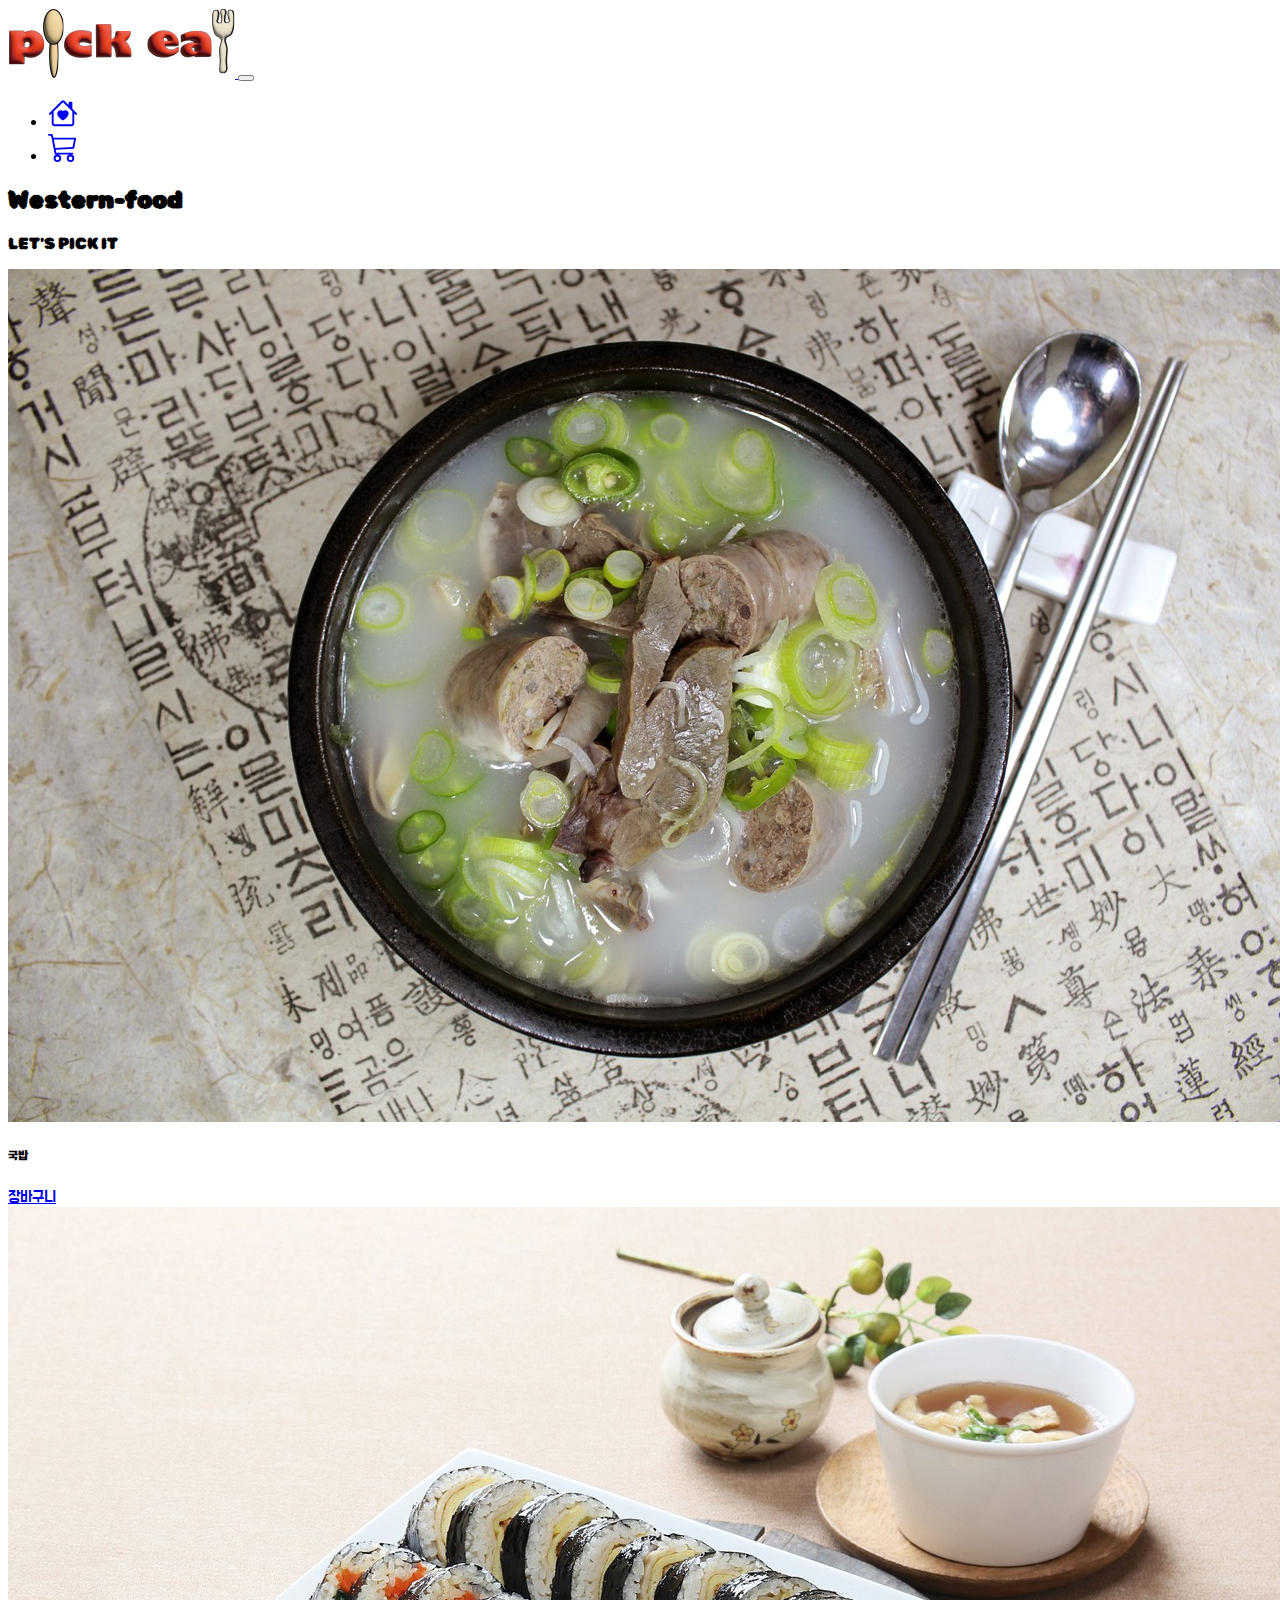
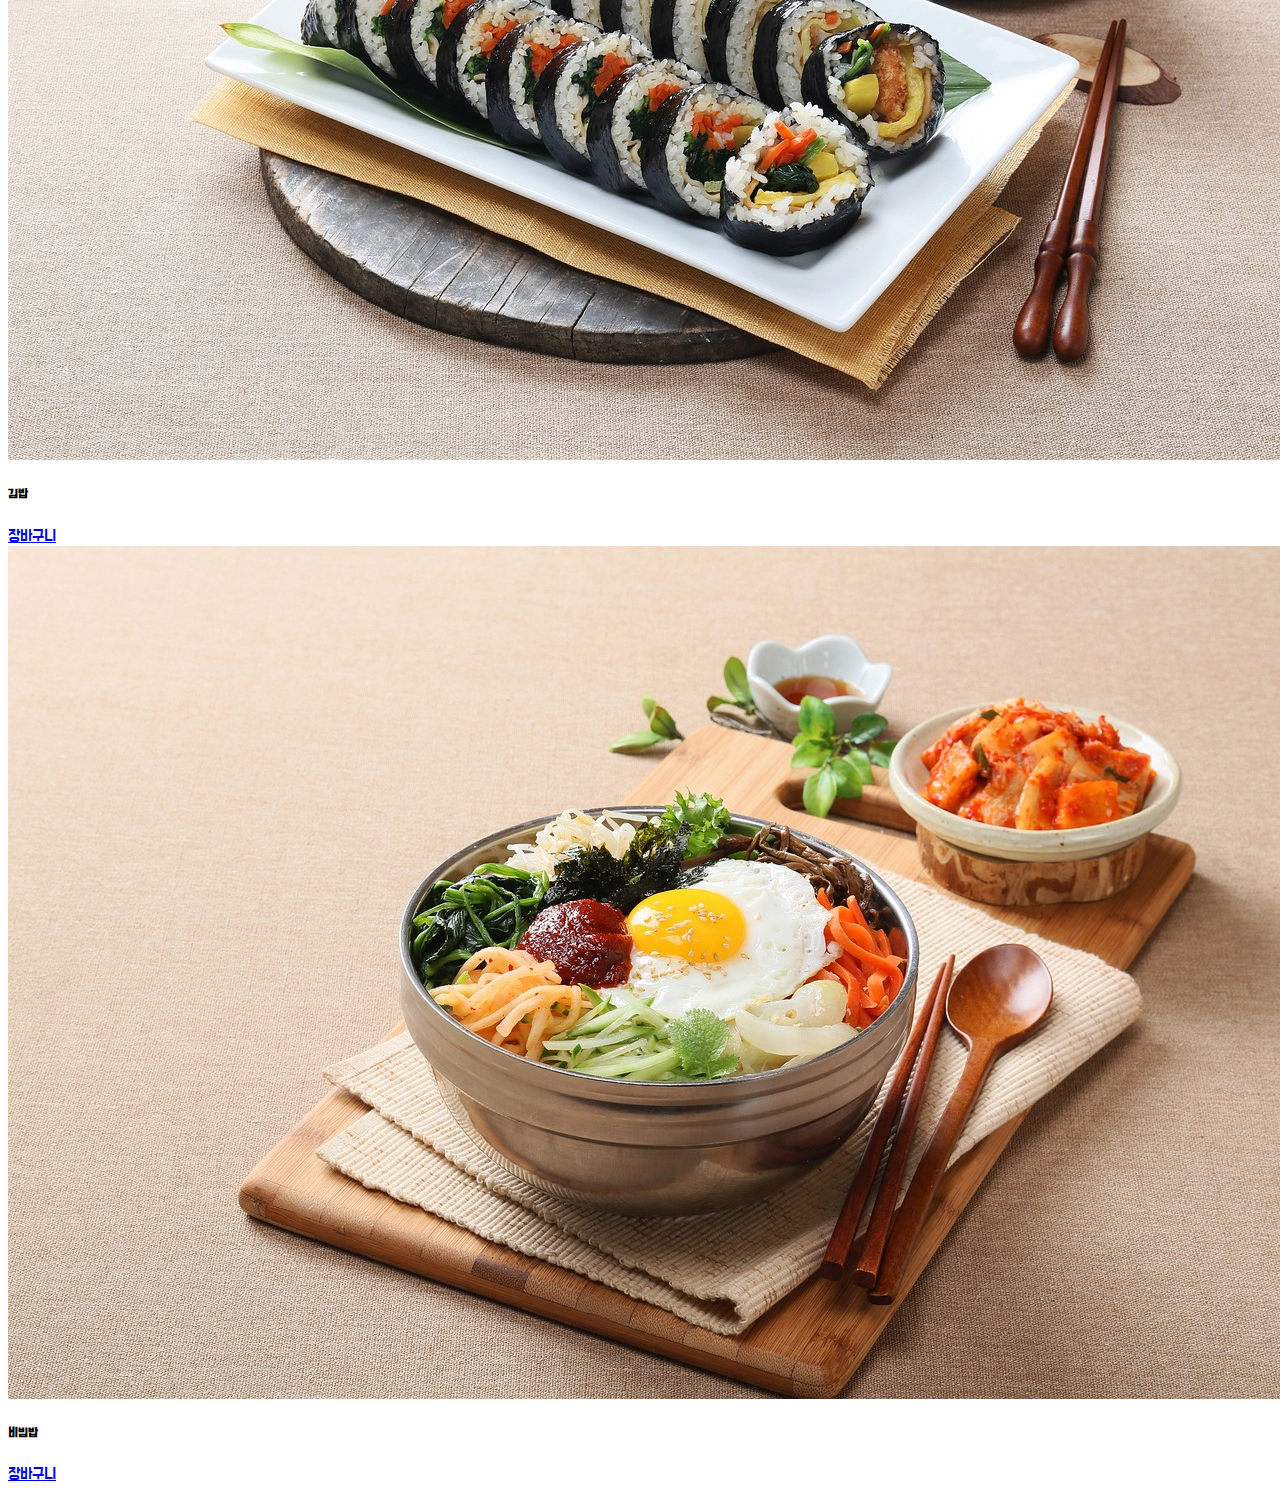
==== didtlrdl.html @ c5612afc "Add files via upload" ====
<!doctype html>
<html lang="ko">
  <head>
    <meta charset="utf-8">
    <meta name="viewport" content="width=device-width, initial-scale=1">
    <title>양식카드</title>
    <link href="https://cdn.jsdelivr.net/npm/bootstrap@5.3.1/dist/css/bootstrap.min.css" rel="stylesheet" integrity="sha384-4bw+/aepP/YC94hEpVNVgiZdgIC5+VKNBQNGCHeKRQN+PtmoHDEXuppvnDJzQIu9" crossorigin="anonymous">
    <link rel="stylesheet" href="style.css">

    
    <link rel="preconnect" href="https://fonts.googleapis.com">
    <link rel="preconnect" href="https://fonts.gstatic.com" crossorigin>
    <link href="https://fonts.googleapis.com/css2?family=Gugi&family=Noto+Sans+KR:wght@400;700&display=swap"
        rel="stylesheet">
 
        <link rel="preconnect" href="https://fonts.googleapis.com">
        <link rel="preconnect" href="https://fonts.gstatic.com" crossorigin>
        <link href="https://fonts.googleapis.com/css2?family=Gugi&family=Noto+Sans+KR:wght@400;700&display=swap"
            rel="stylesheet">
            <link rel="preconnect" href="https://fonts.googleapis.com">
     <link rel="preconnect" href="https://fonts.gstatic.com" crossorigin>
     <link href="https://fonts.googleapis.com/css2?family=Concert+One&family=Gugi&family=Rubik+Bubbles&display=swap" rel="stylesheet">
     <link rel="preconnect" href="https://fonts.googleapis.com">
     <link rel="preconnect" href="https://fonts.gstatic.com" crossorigin>
     <link href="https://fonts.googleapis.com/css2?family=Concert+One&family=Gaegu&family=Gugi&family=Rubik+Bubbles&display=swap" rel="stylesheet">
     <link rel="preconnect" href="https://fonts.googleapis.com">
     <link rel="preconnect" href="https://fonts.gstatic.com" crossorigin>
     <link href="https://fonts.googleapis.com/css2?family=Bagel+Fat+One&family=Concert+One&family=Gaegu&family=Gugi&family=Rubik+Bubbles&display=swap" rel="stylesheet">
     <link rel="preconnect" href="https://fonts.googleapis.com">
     <link rel="preconnect" href="https://fonts.gstatic.com" crossorigin>
     <link href="https://fonts.googleapis.com/css2?family=Bagel+Fat+One&family=Concert+One&family=Do+Hyeon&family=Gaegu&family=Gugi&family=Rubik+Bubbles&display=swap" rel="stylesheet">
  
  </head>
  <body>
    <nav class="navbar navbar-expand-md bg-warning navbar-warning fixed-top">
      <div class="container">

          <a class="nav-link" id="home" href="index.html">
              <img src="fhrh.png" alt="로고">
                  </a>

          <button class="navbar-toggler" type="button" data-bs-toggle="collapse" data-bs-target="#nav-menu"
              aria-controls="nav-menu" aria-expanded="false" aria-label="메뉴">
              <span class="navbar-toggler-icon"></span>
          </button>

          <div class="collapse navbar-collapse" id="nav-menu">
              <ul class="navbar-nav ms-auto my-2">
                  <li class="nav-item"><a class="nav-link" href="index.html" ><svg xmlns="http://www.w3.org/2000/svg" width="30" height="30" fill="currentColor" class="bi bi-house-heart" viewBox="0 0 16 16">
                    <path d="M8 6.982C9.664 5.309 13.825 8.236 8 12 2.175 8.236 6.336 5.309 8 6.982Z"/>
                    <path d="M8.707 1.5a1 1 0 0 0-1.414 0L.646 8.146a.5.5 0 0 0 .708.707L2 8.207V13.5A1.5 1.5 0 0 0 3.5 15h9a1.5 1.5 0 0 0 1.5-1.5V8.207l.646.646a.5.5 0 0 0 .708-.707L13 5.793V2.5a.5.5 0 0 0-.5-.5h-1a.5.5 0 0 0-.5.5v1.293L8.707 1.5ZM13 7.207V13.5a.5.5 0 0 1-.5.5h-9a.5.5 0 0 1-.5-.5V7.207l5-5 5 5Z"/>
                  </svg></a></li>
                  <li class="nav-item"><a class="nav-link"  href="wkdqkrnsl.html" target="_self"><svg xmlns="http://www.w3.org/2000/svg" width="30" height="30" fill="currentColor" class="bi bi-cart3" viewBox="0 0 16 16">
                    <path d="M0 1.5A.5.5 0 0 1 .5 1H2a.5.5 0 0 1 .485.379L2.89 3H14.5a.5.5 0 0 1 .49.598l-1 5a.5.5 0 0 1-.465.401l-9.397.472L4.415 11H13a.5.5 0 0 1 0 1H4a.5.5 0 0 1-.491-.408L2.01 3.607 1.61 2H.5a.5.5 0 0 1-.5-.5zM3.102 4l.84 4.479 9.144-.459L13.89 4H3.102zM5 12a2 2 0 1 0 0 4 2 2 0 0 0 0-4zm7 0a2 2 0 1 0 0 4 2 2 0 0 0 0-4zm-7 1a1 1 0 1 1 0 2 1 1 0 0 1 0-2zm7 0a1 1 0 1 1 0 2 1 1 0 0 1 0-2z"/>
                  </svg></a></li>
              </ul>
          </div>
      </div>
  </nav>

  <section class="bg-dark py-5" id="koreanfood">
    <div class="container overflow-hidden">
      <div class="text-center text-white py-5">
          <h2 class="fw-bold mb-3">Western-food</h2>
          <p>LET'S PICK IT</p>
      </div>
      
      <div class="row row-cols-3">
        <div class="col">
    <div class="card border-warning mb-3" style="width: 18rem;">
      <img src="rnrqkq.jpg" class="card-img-top" alt="...">
      <div class="card-body border-warning text-center">
        <h5 class="card-title">국밥</h5>
        <a href="wkdqkrnsl.html" class="btn btn-warning btn-sm">장바구니</a>
      </div>
    </div>
        </div>
    <div class="col">
    <div class="card border-warning mb-3" style="width: 18rem;">
      <img src="rlaqkq.jpg" class="card-img-top" alt="...">
      <div class="card-body border-warning text-center">
        <h5 class="card-title">김밥</h5>
        <a href="wkdqkrnsl.html" class="btn btn-warning btn-sm">장바구니</a>
      </div>
    </div> 
    </div>
    <div class="col">
    <div class="card border-warning mb-3" style="width: 18rem;">
      <img src="qlqlaqkq.jpg" class="card-img-top" alt="...">
      <div class="card-body border-warning text-center">
        <h5 class="card-title">비빔밥</h5>
        <a href="wkdqkrnsl.html" class="btn btn-warning btn-sm">장바구니</a>
      </div>
    </div> 
    </div>
      </div>
      </div>
</section>
    <script src="https://cdn.jsdelivr.net/npm/bootstrap@5.3.1/dist/js/bootstrap.bundle.min.js" integrity="sha384-HwwvtgBNo3bZJJLYd8oVXjrBZt8cqVSpeBNS5n7C8IVInixGAoxmnlMuBnhbgrkm" crossorigin="anonymous"></script>
  </body>
</html>
---- style.css ----
header {
    background-image: linear-gradient(to top, rgba(0, 0, 0, 0.8), rgba(0, 0, 0, 0.2)), url(food-366875_1280.jpg);
    background-size: cover;
    background-position: center top;
    background-attachment: fixed;
  
}
body {
    font-family: 'Rubik Bubbles','Do Hyeon','Gaegu', sans-serif;
    h4{text-decoration-color:orange;}
}


 #pickit {
    background-image: linear-gradient( rgba(0, 0, 0, 0.8), rgba(0, 0, 0, 0.2)), url(cothqorud.jpg);
    background-size: cover;
    background-position: center;
    background-attachment: fixed;

}

 

.card-hover:hover {
    background-color: #ffc10726;
}

#장바구니 {
    background-image:  url(장바구니.png);
}
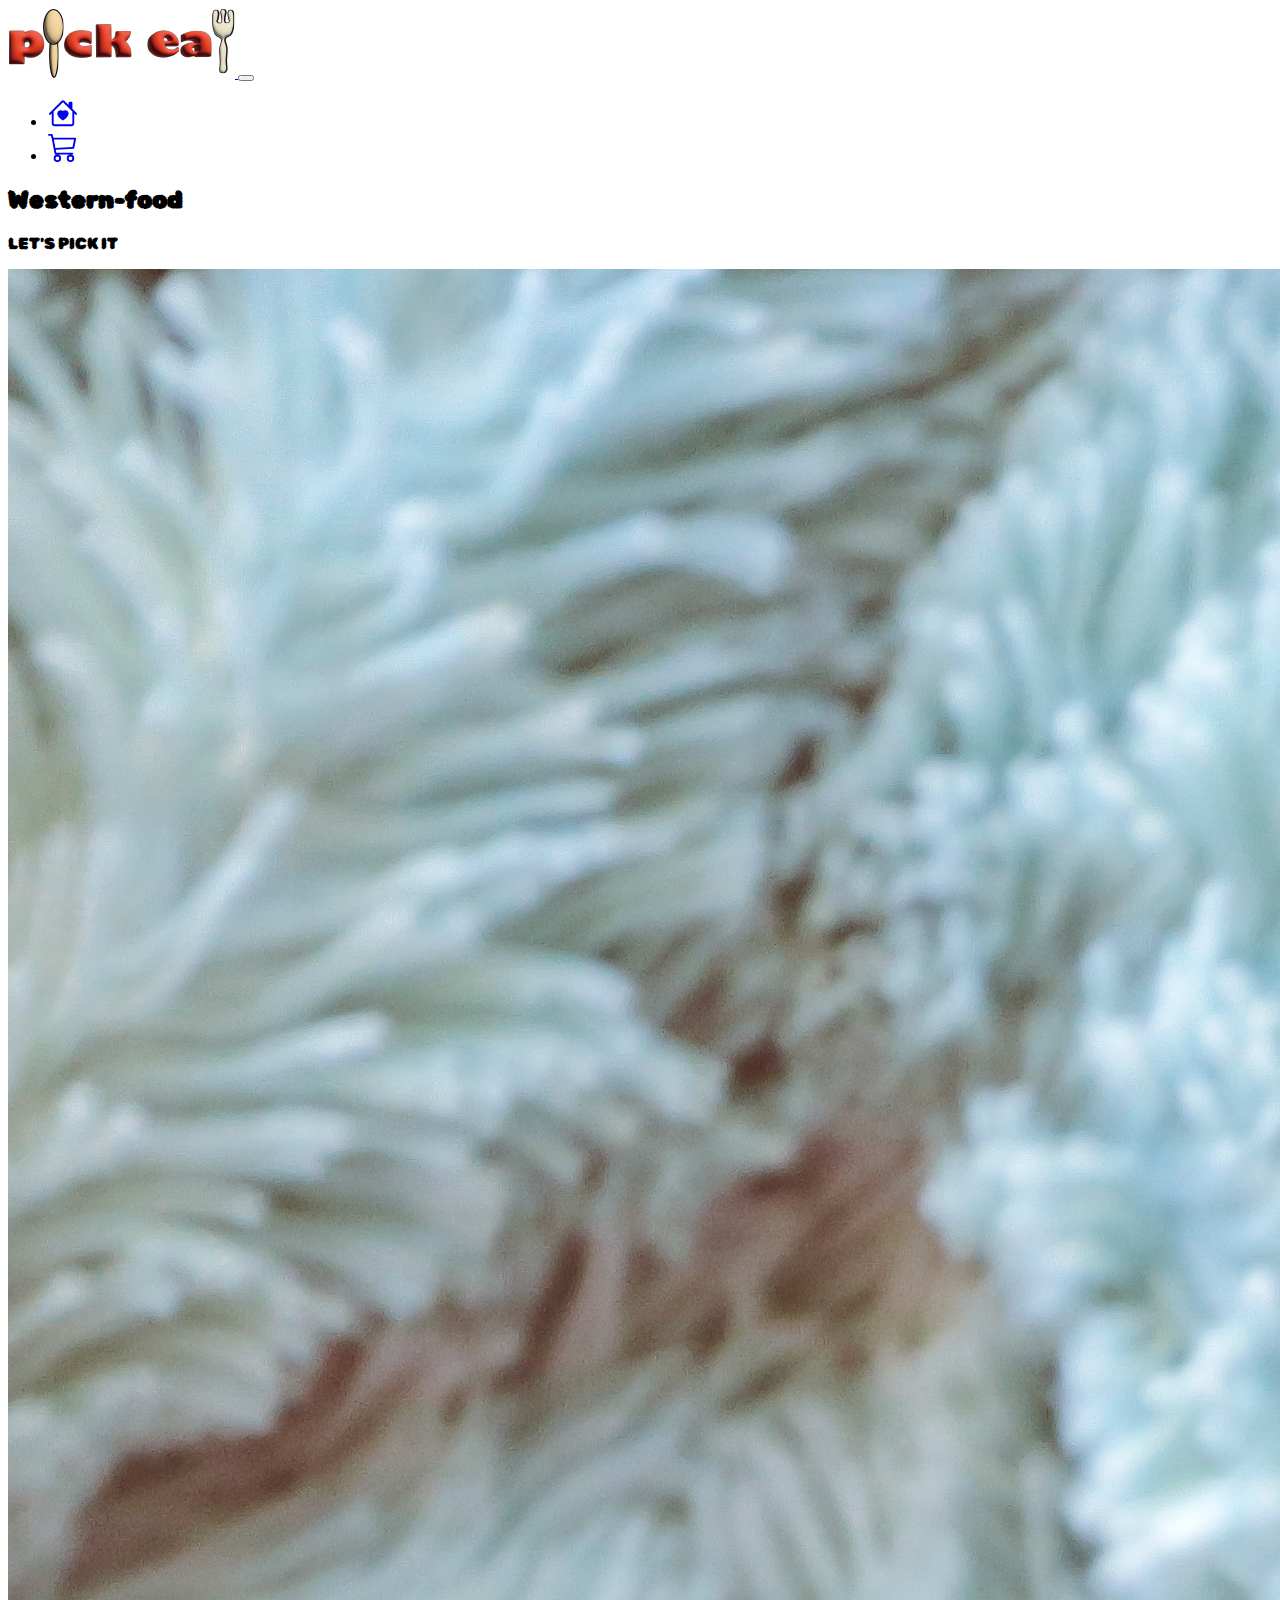
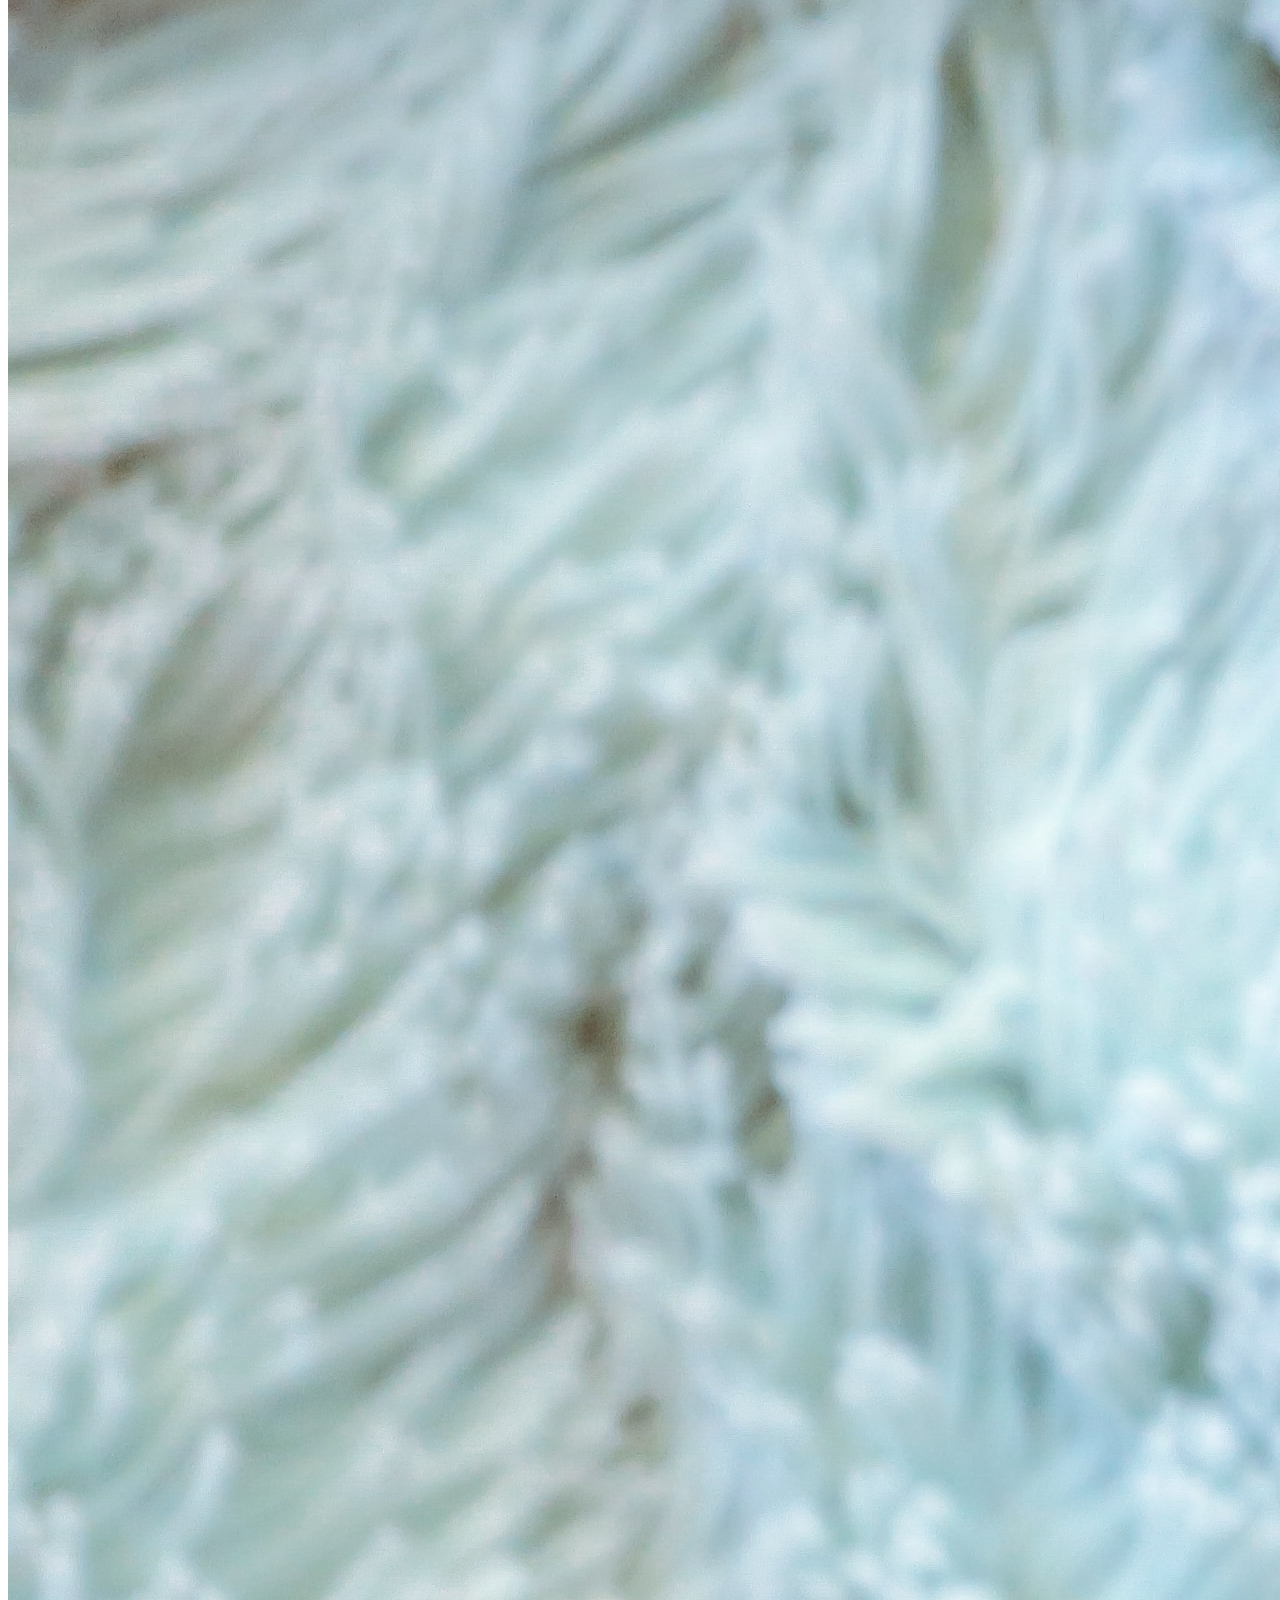
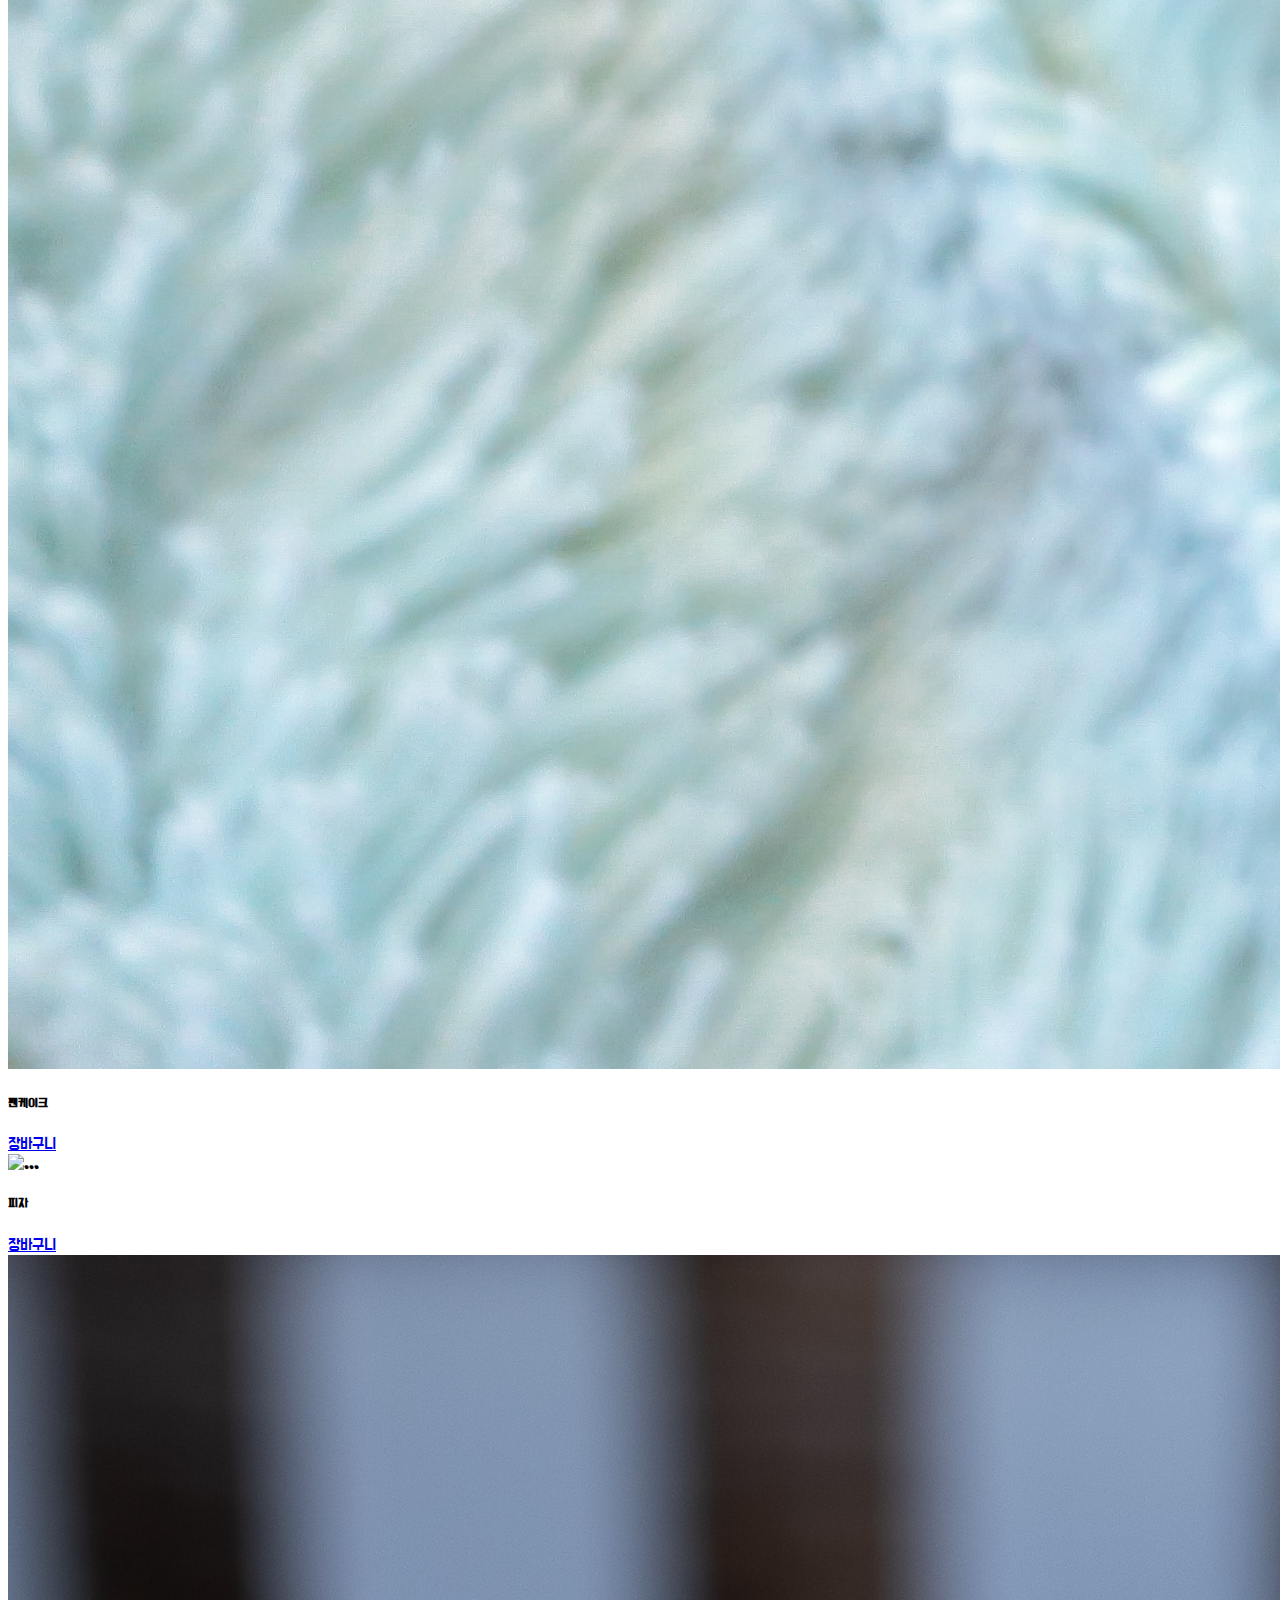
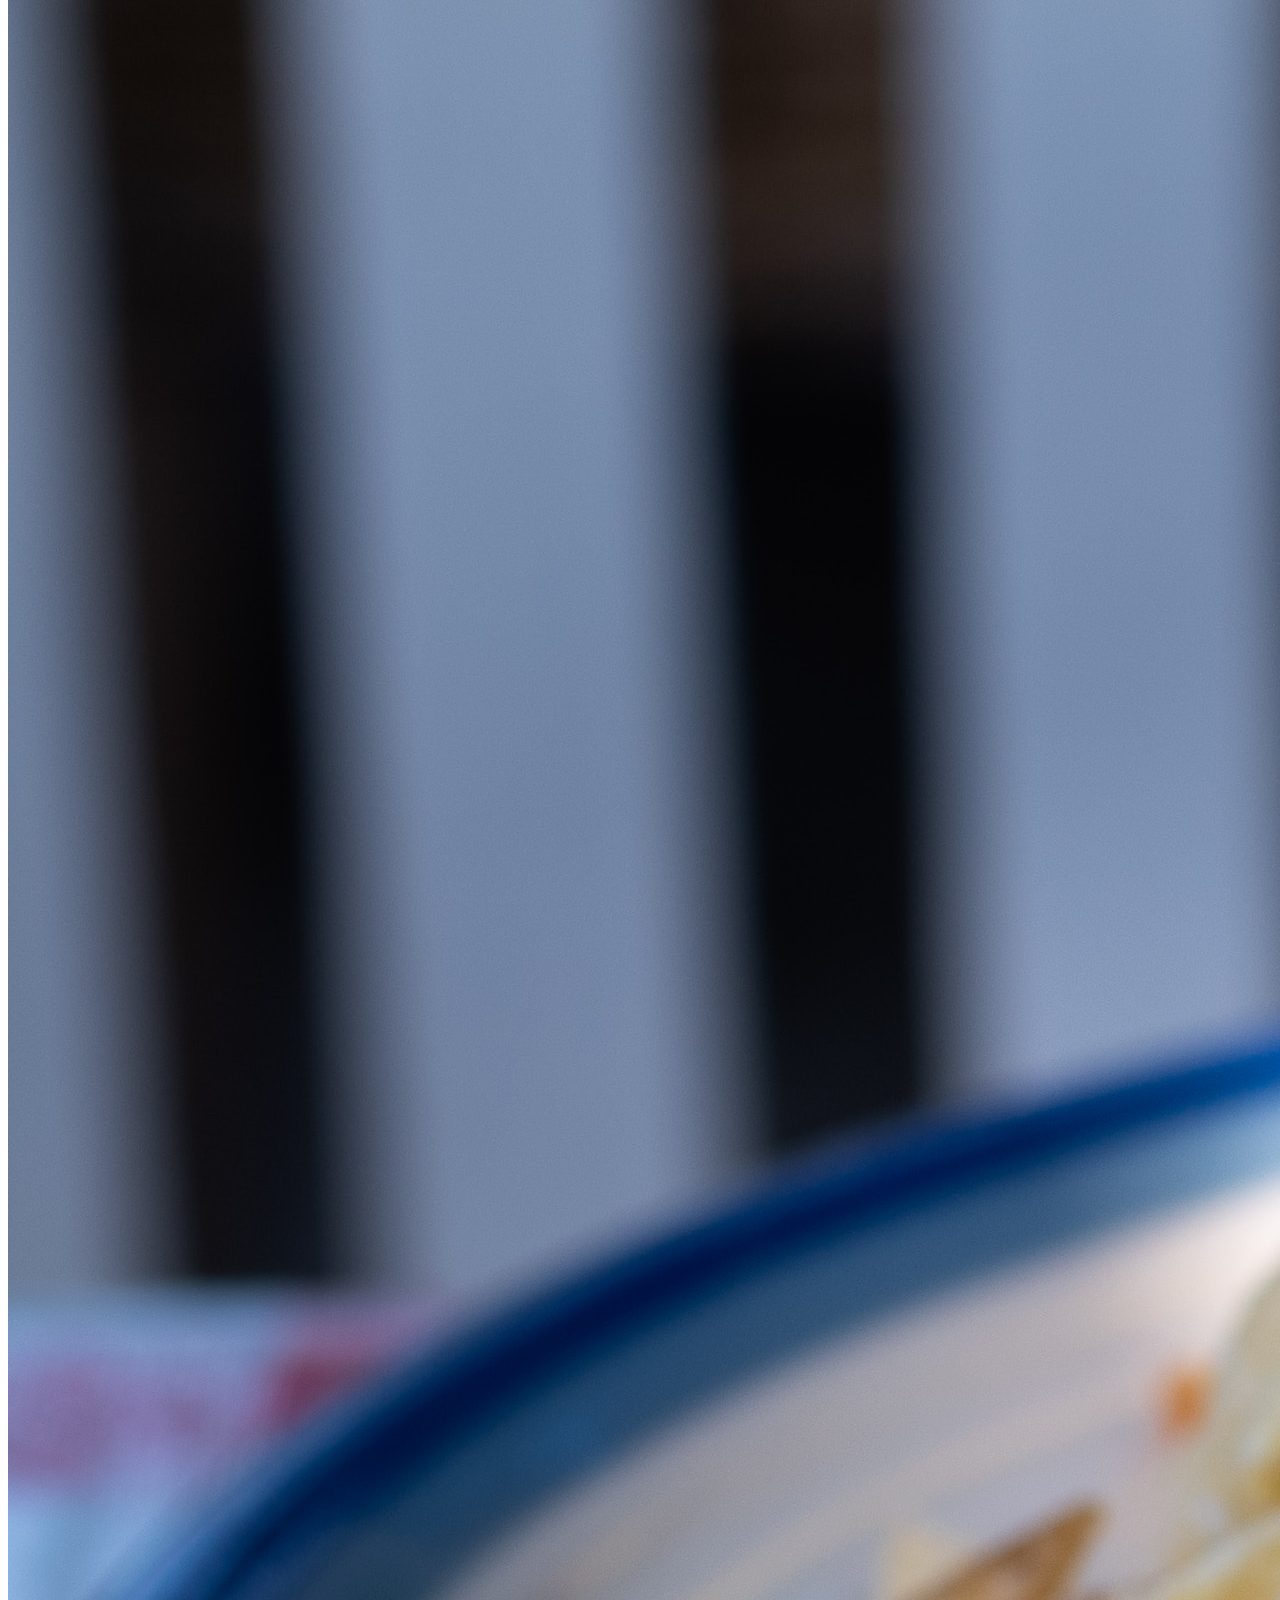
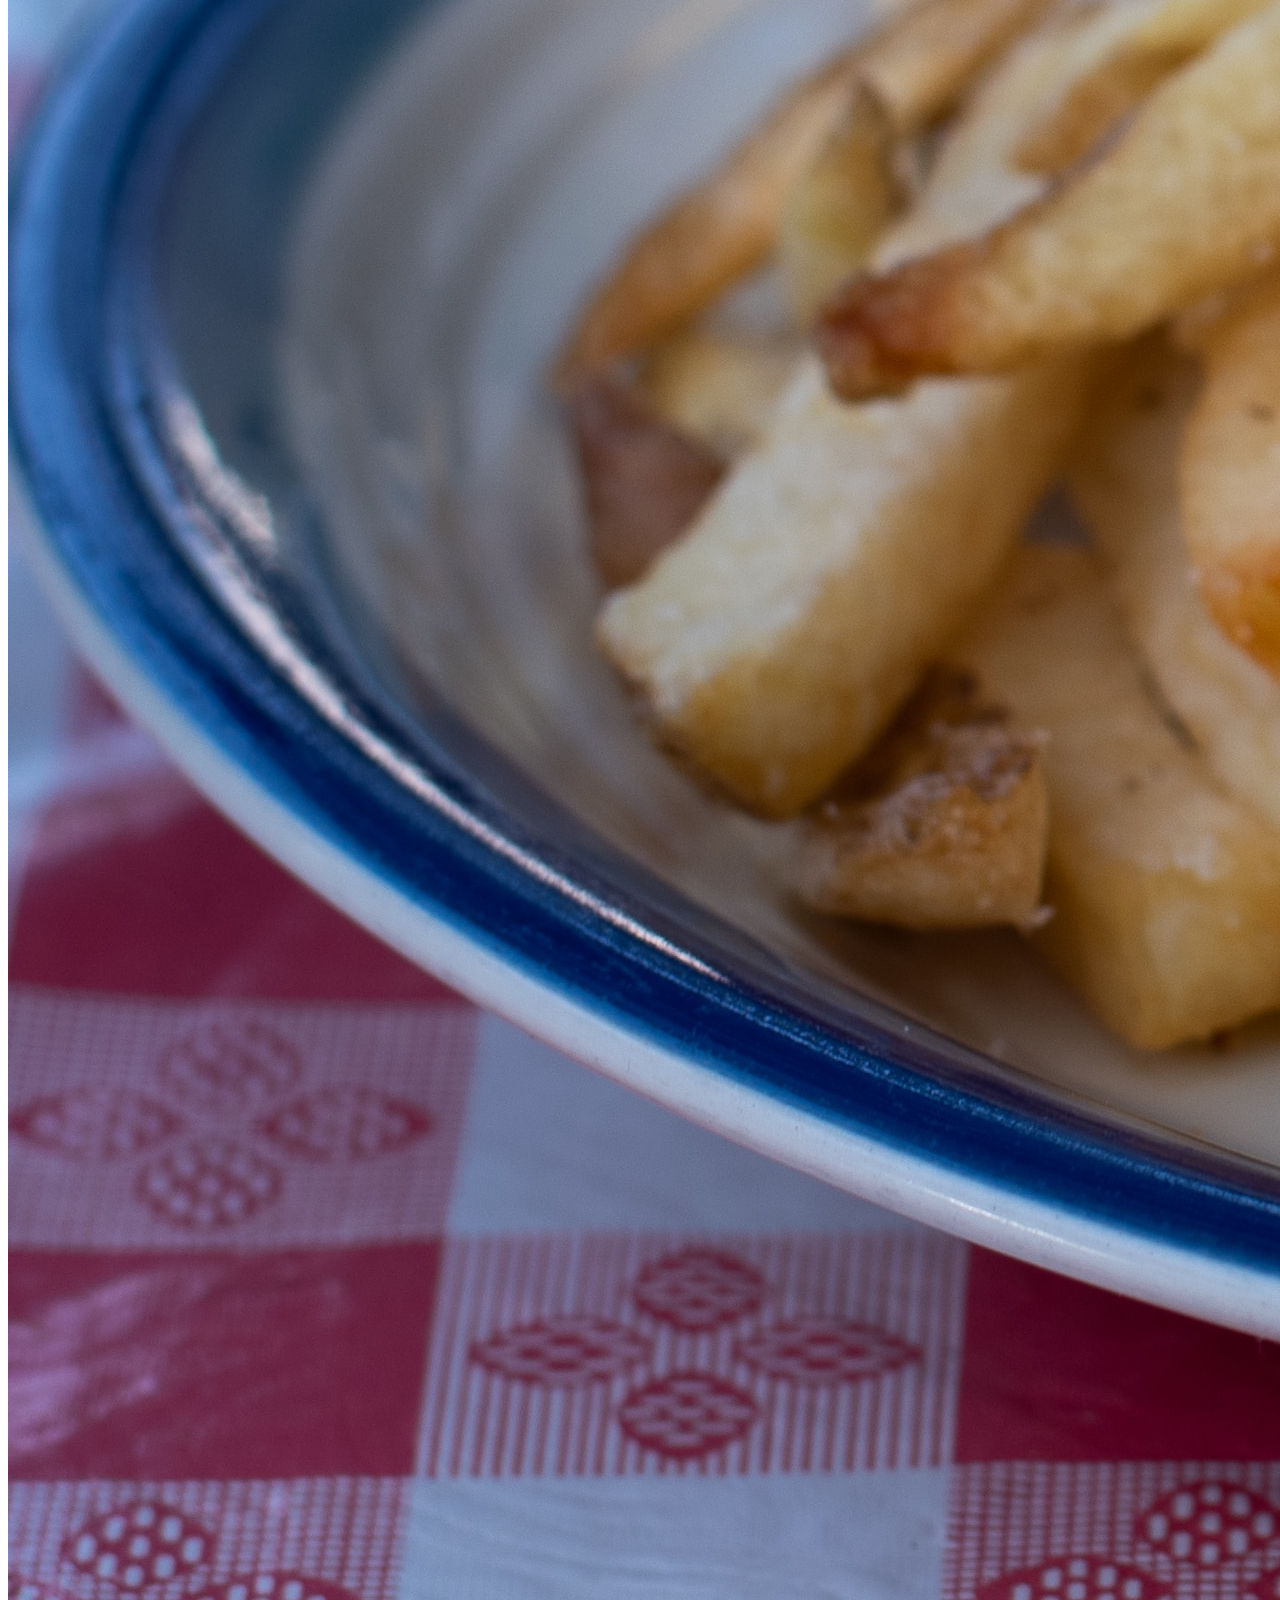
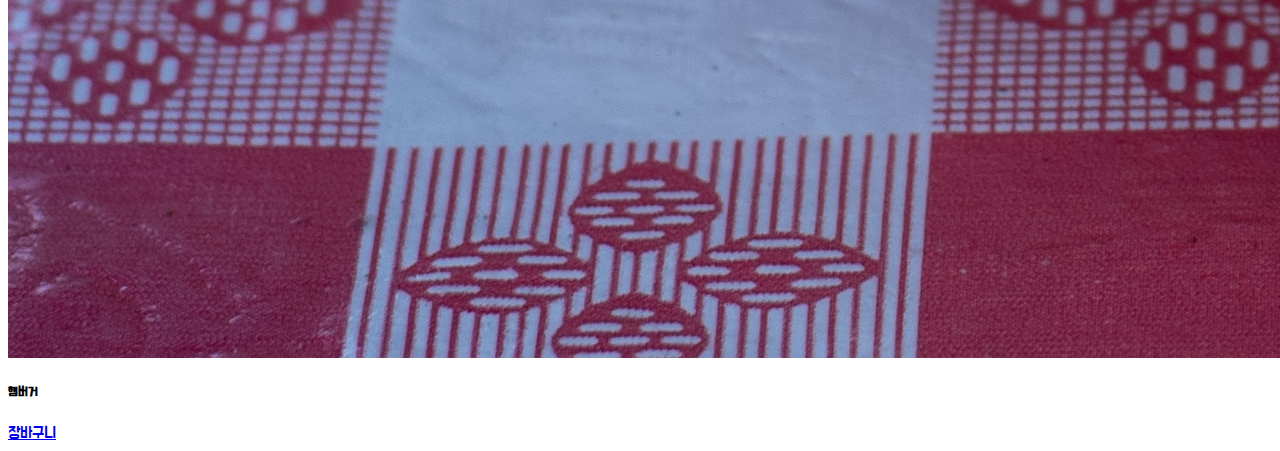
==== commit 71619a10: "Update didtlrdl.html" ====
--- a/didtlrdl.html
+++ b/didtlrdl.html
@@ -3,7 +3,7 @@
   <head>
     <meta charset="utf-8">
     <meta name="viewport" content="width=device-width, initial-scale=1">
-    <title>양식카드</title>
+    <title>Western</title>
     <link href="https://cdn.jsdelivr.net/npm/bootstrap@5.3.1/dist/css/bootstrap.min.css" rel="stylesheet" integrity="sha384-4bw+/aepP/YC94hEpVNVgiZdgIC5+VKNBQNGCHeKRQN+PtmoHDEXuppvnDJzQIu9" crossorigin="anonymous">
     <link rel="stylesheet" href="style.css">
 
@@ -68,27 +68,27 @@
       <div class="row row-cols-3">
         <div class="col">
     <div class="card border-warning mb-3" style="width: 18rem;">
-      <img src="rnrqkq.jpg" class="card-img-top" alt="...">
+      <img src="alexandra-kusper-T8kr3JLALFU-unsplash.jpg" class="card-img-top" alt="...">
       <div class="card-body border-warning text-center">
-        <h5 class="card-title">국밥</h5>
+        <h5 class="card-title">펜케이크</h5>
         <a href="wkdqkrnsl.html" class="btn btn-warning btn-sm">장바구니</a>
       </div>
     </div>
         </div>
     <div class="col">
     <div class="card border-warning mb-3" style="width: 18rem;">
-      <img src="rlaqkq.jpg" class="card-img-top" alt="...">
+      <img src="engin-akyurt-IfAb0bjhHlc-unsplash.jpg" class="card-img-top" alt="...">
       <div class="card-body border-warning text-center">
-        <h5 class="card-title">김밥</h5>
+        <h5 class="card-title">피자</h5>
         <a href="wkdqkrnsl.html" class="btn btn-warning btn-sm">장바구니</a>
       </div>
     </div> 
     </div>
     <div class="col">
     <div class="card border-warning mb-3" style="width: 18rem;">
-      <img src="qlqlaqkq.jpg" class="card-img-top" alt="...">
+      <img src="kelly-visel-MH_lBTvkvPM-unsplash.jpg" class="card-img-top" alt="...">
       <div class="card-body border-warning text-center">
-        <h5 class="card-title">비빔밥</h5>
+        <h5 class="card-title">햄버거</h5>
         <a href="wkdqkrnsl.html" class="btn btn-warning btn-sm">장바구니</a>
       </div>
     </div> 
@@ -98,4 +98,4 @@
 </section>
     <script src="https://cdn.jsdelivr.net/npm/bootstrap@5.3.1/dist/js/bootstrap.bundle.min.js" integrity="sha384-HwwvtgBNo3bZJJLYd8oVXjrBZt8cqVSpeBNS5n7C8IVInixGAoxmnlMuBnhbgrkm" crossorigin="anonymous"></script>
   </body>
-</html>+</html>
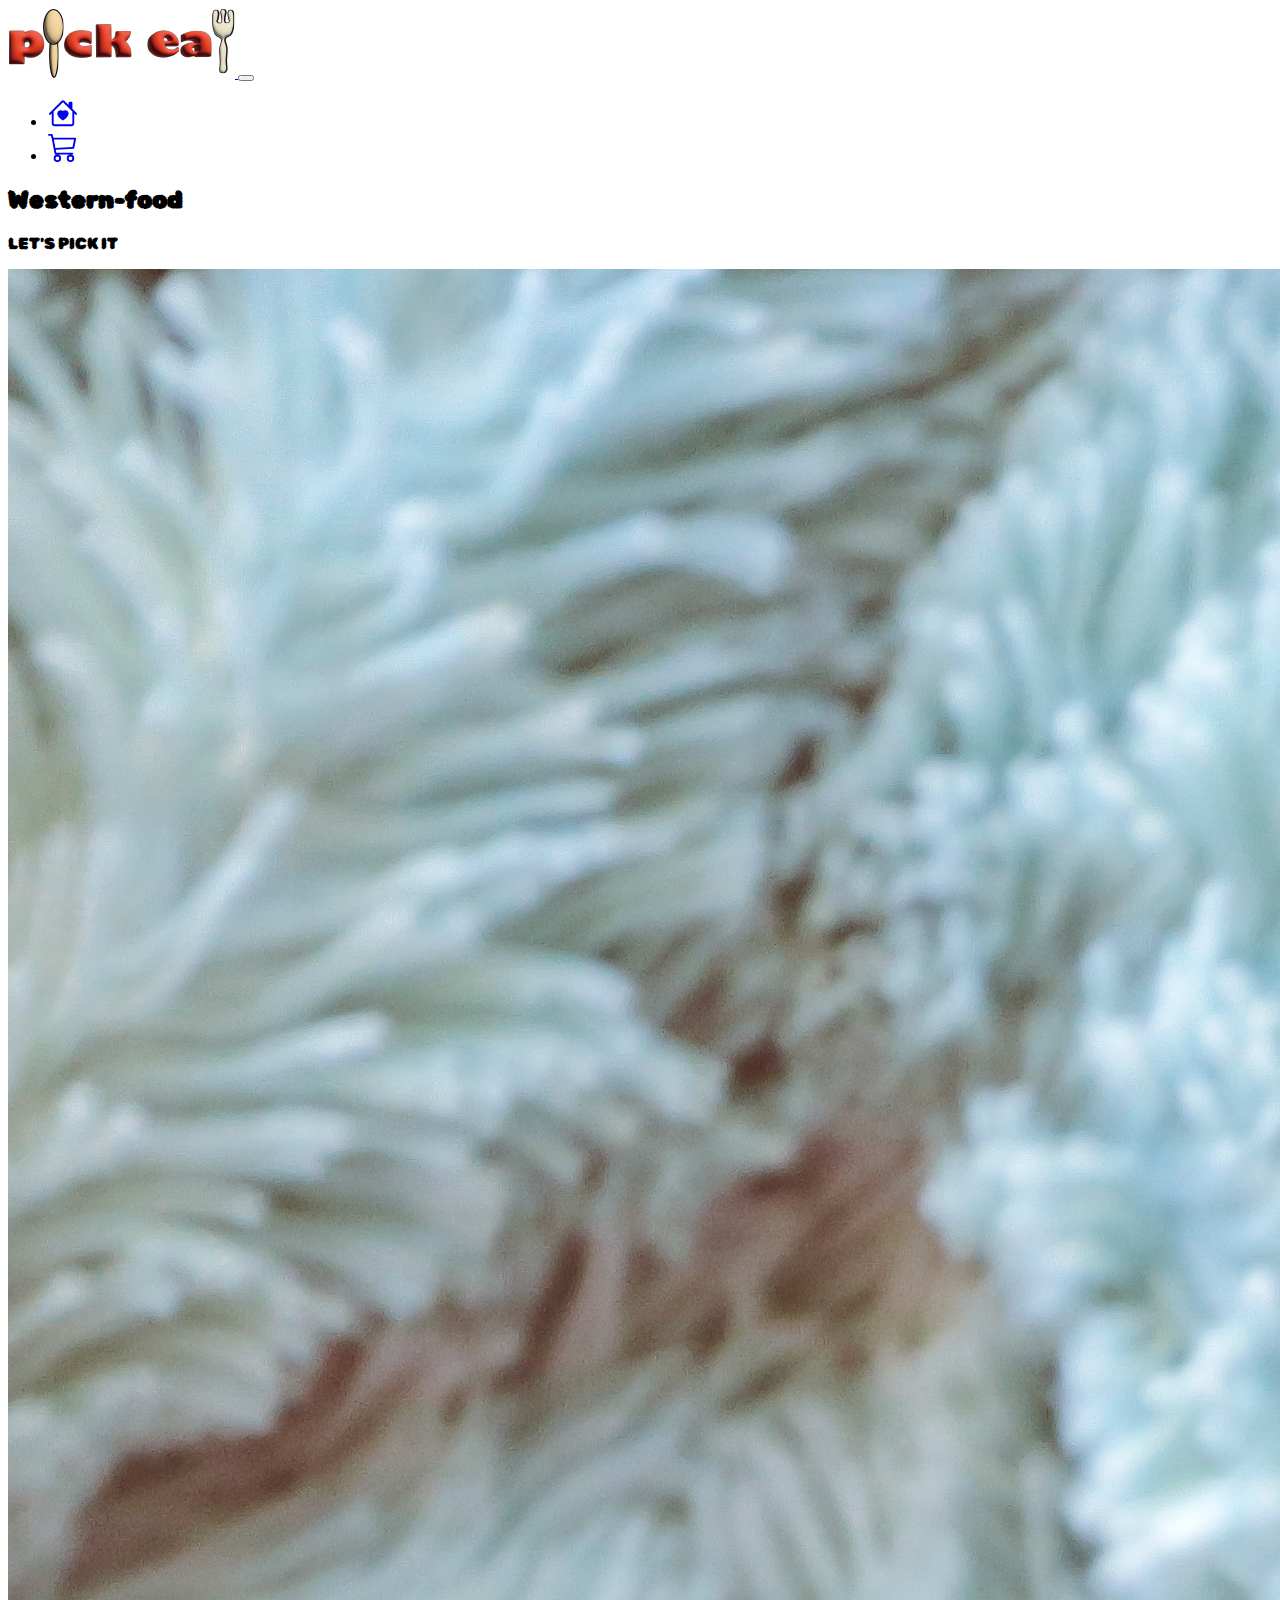
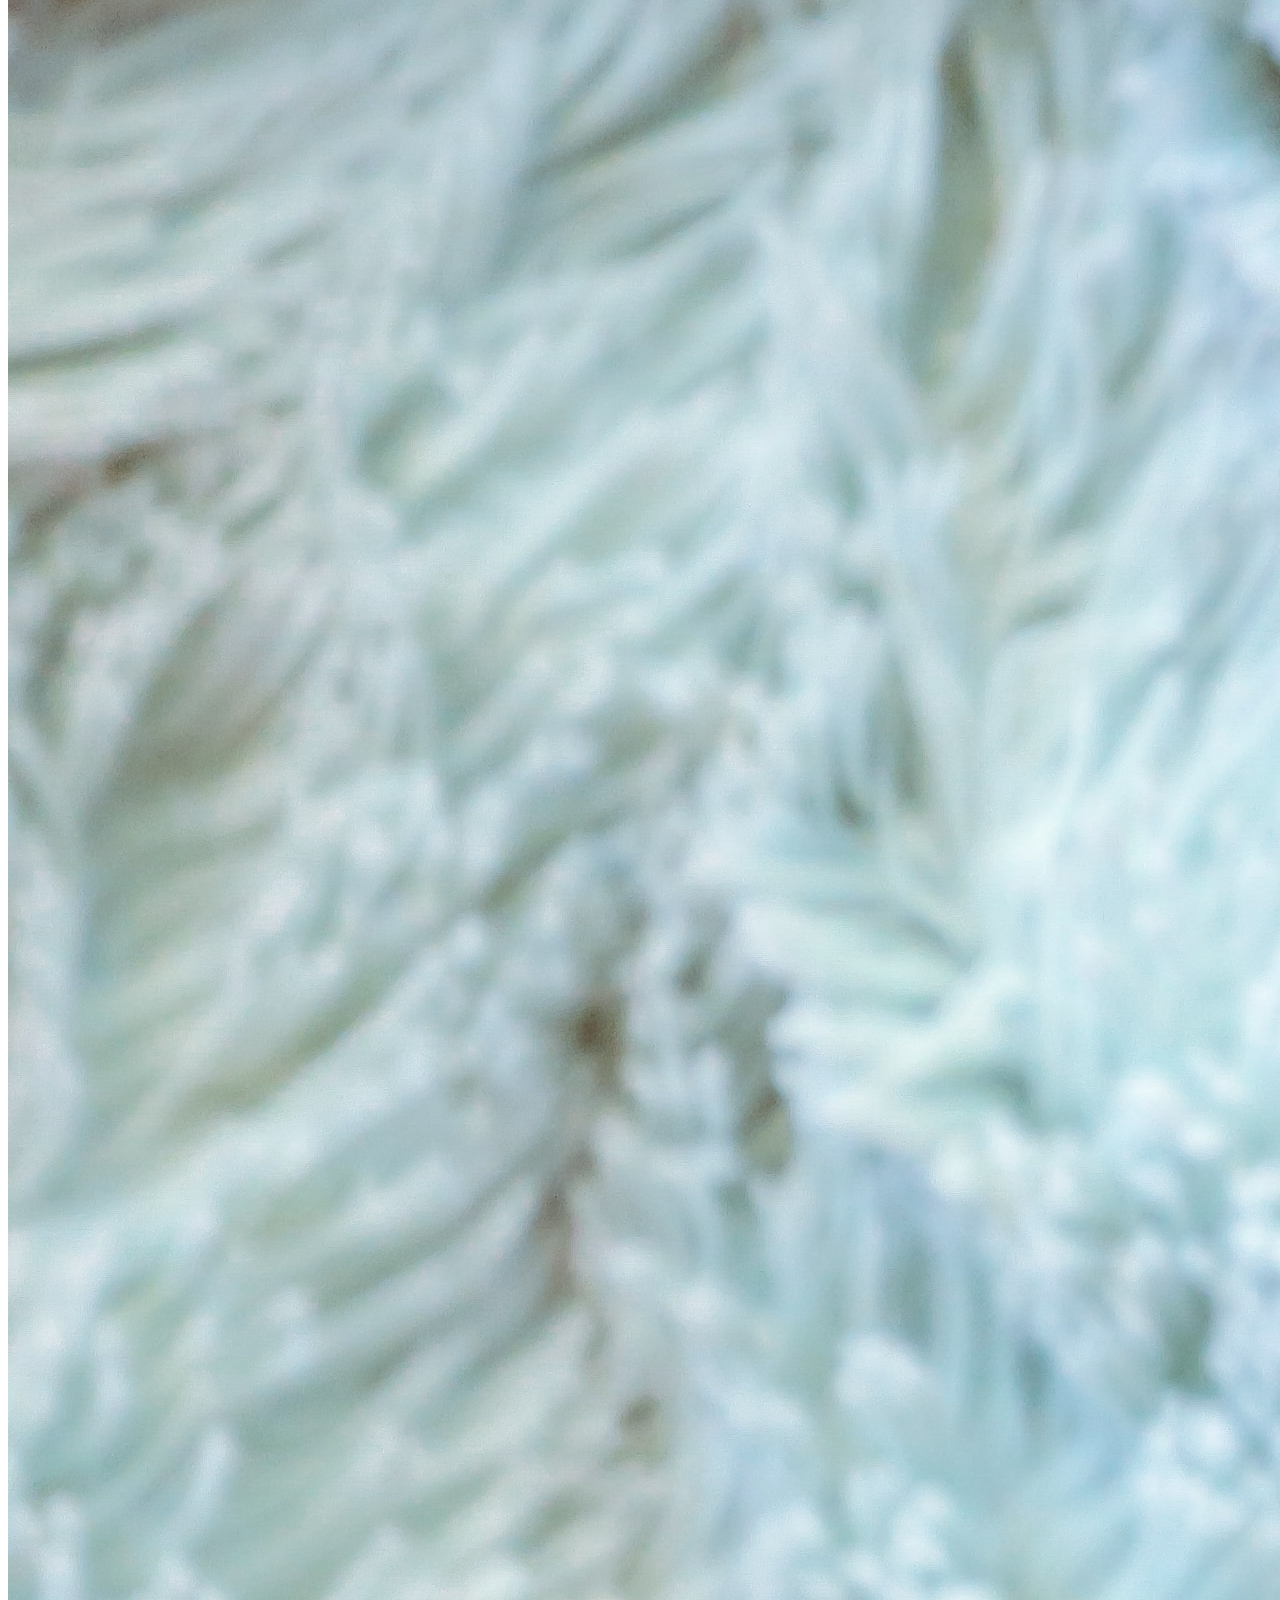
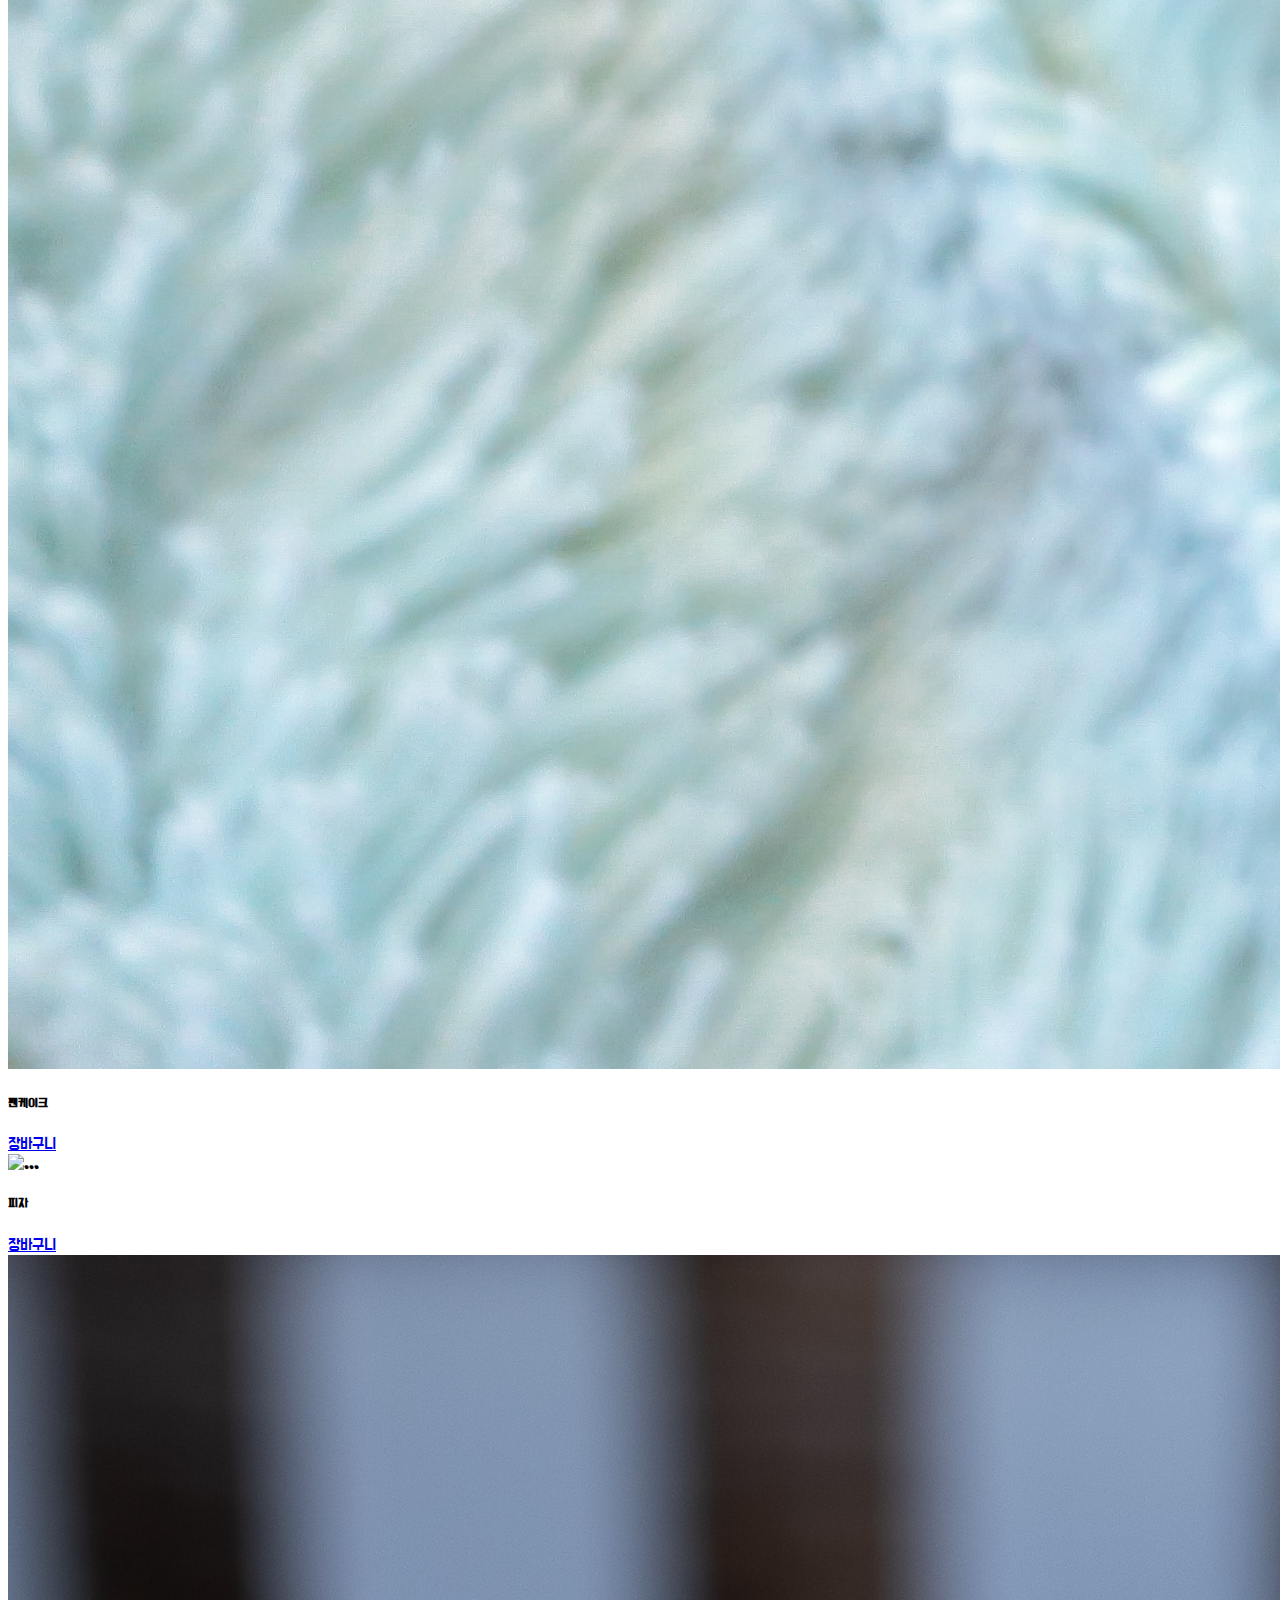
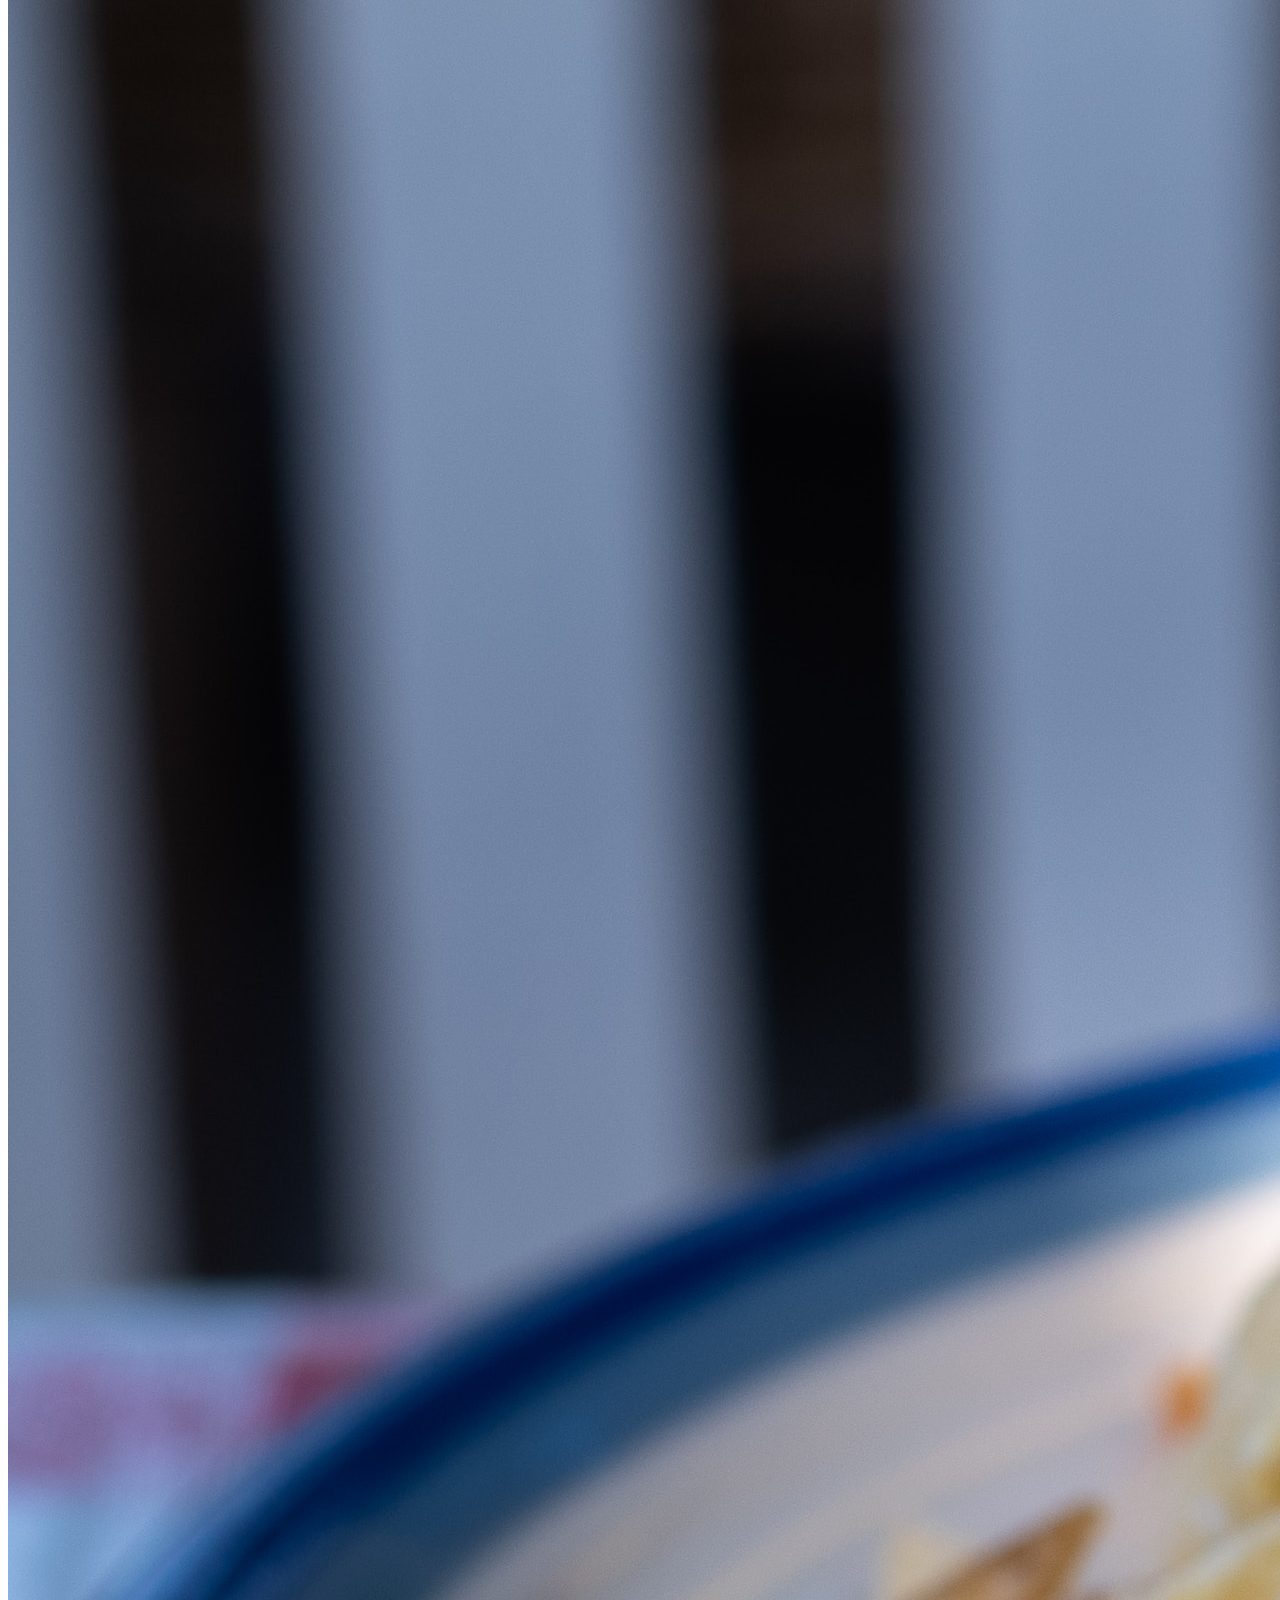
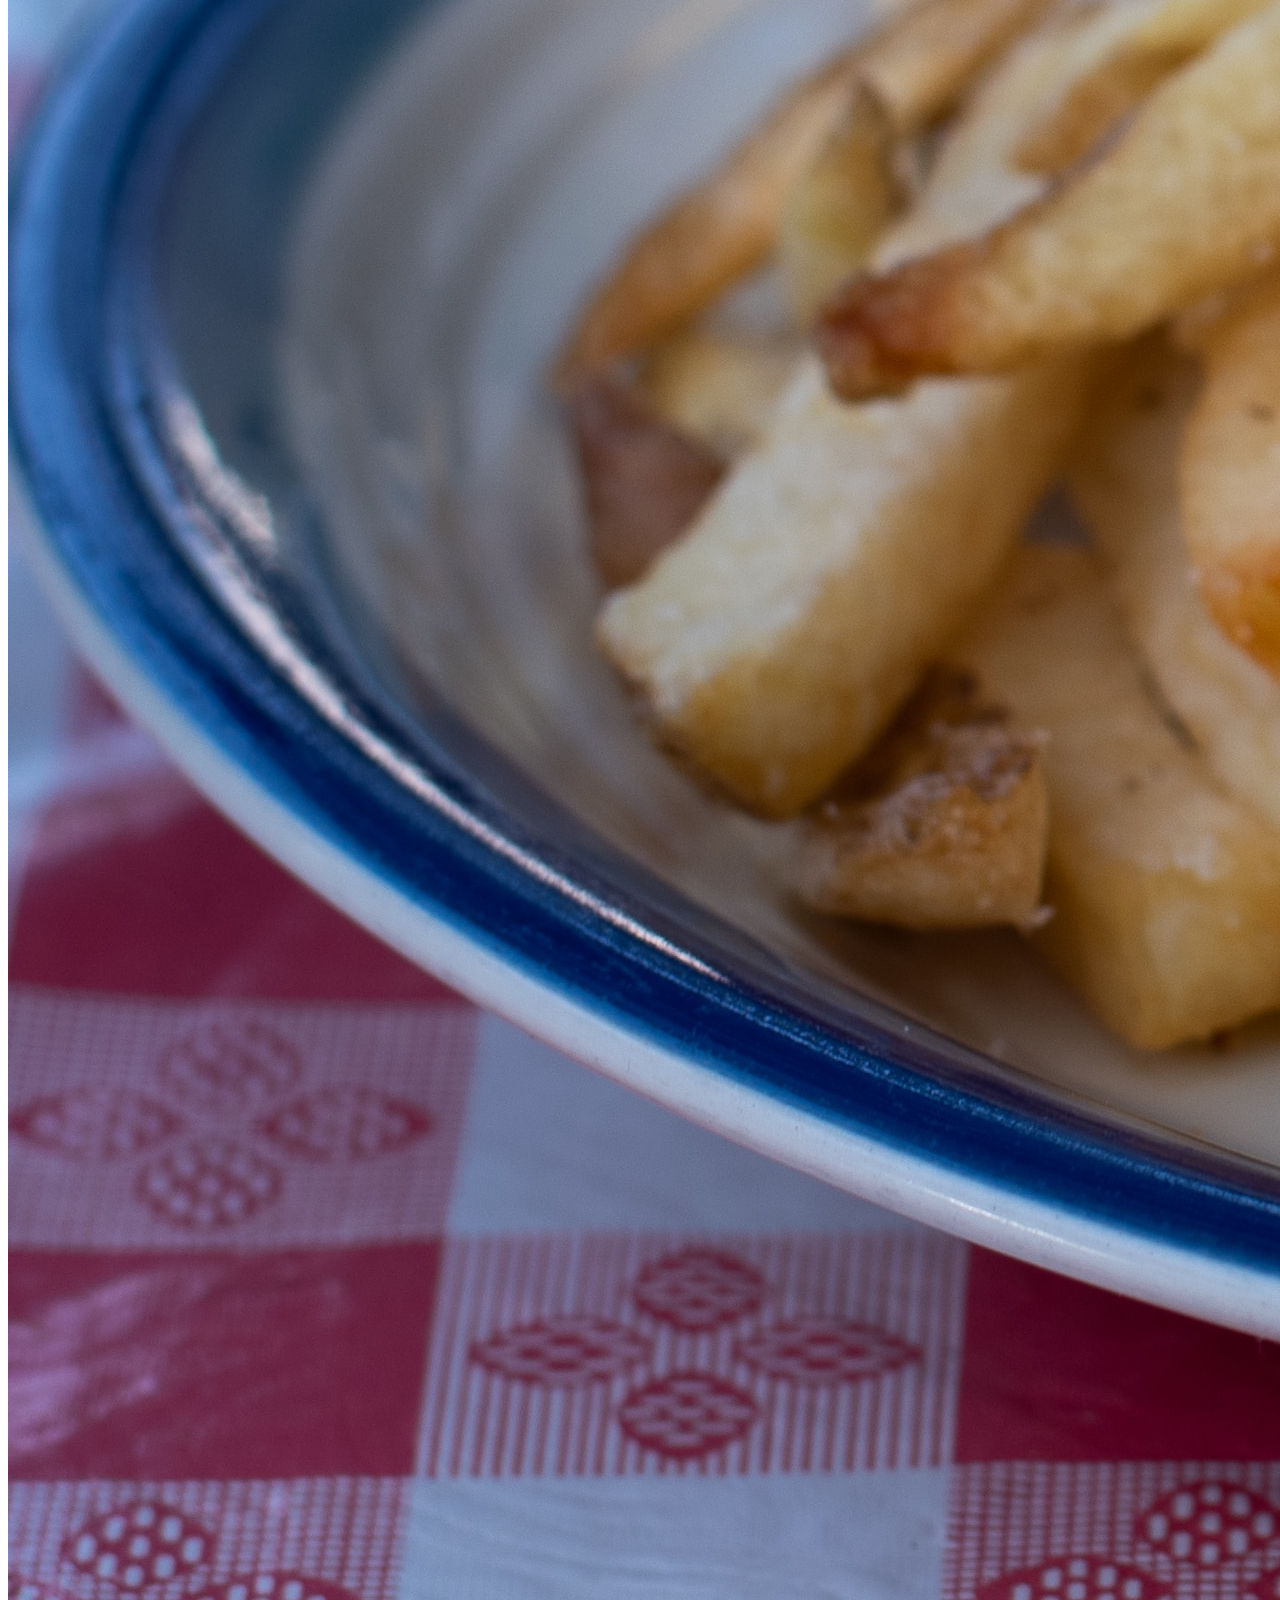
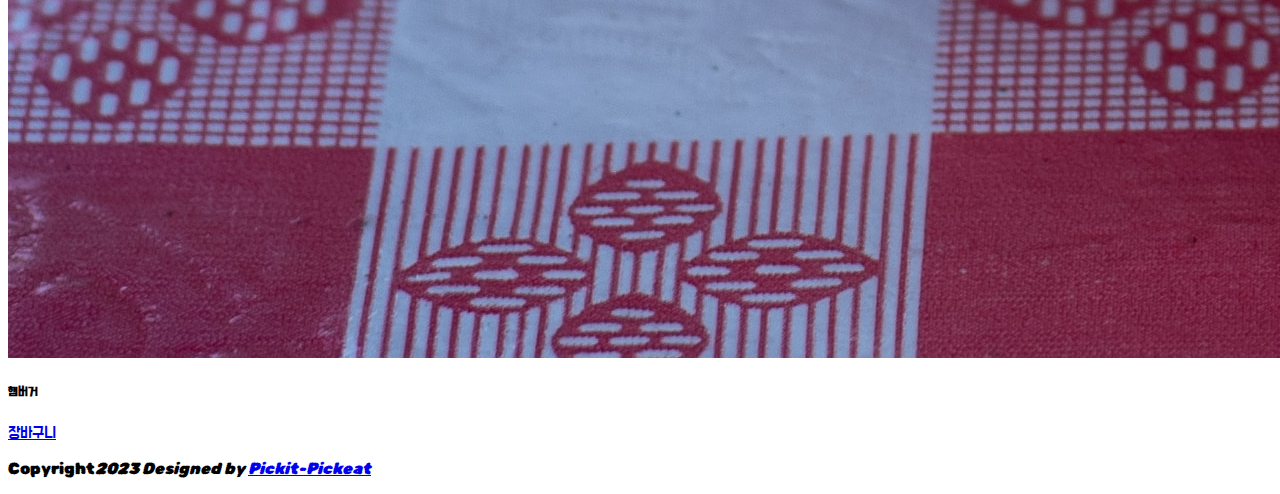
==== commit 2e9f9d41: "Update didtlrdl.html" ====
--- a/didtlrdl.html
+++ b/didtlrdl.html
@@ -96,6 +96,14 @@
       </div>
       </div>
 </section>
+    <footer class="bg-dark text-white">
+  <div class="container text-center">
+    <p class="py-4 mb-0">Copyright<i class="bi bi-c-circle">2023 Designed by
+      <a href="https://chaeyeon-eom.github.io/pickeatpickit/" target="_blank"
+      class="Rubik Bubbles-font link-warning text-decoration">Pickit-Pickeat</a>
+    </i></p>
+  </div>
+</footer>
     <script src="https://cdn.jsdelivr.net/npm/bootstrap@5.3.1/dist/js/bootstrap.bundle.min.js" integrity="sha384-HwwvtgBNo3bZJJLYd8oVXjrBZt8cqVSpeBNS5n7C8IVInixGAoxmnlMuBnhbgrkm" crossorigin="anonymous"></script>
   </body>
 </html>
